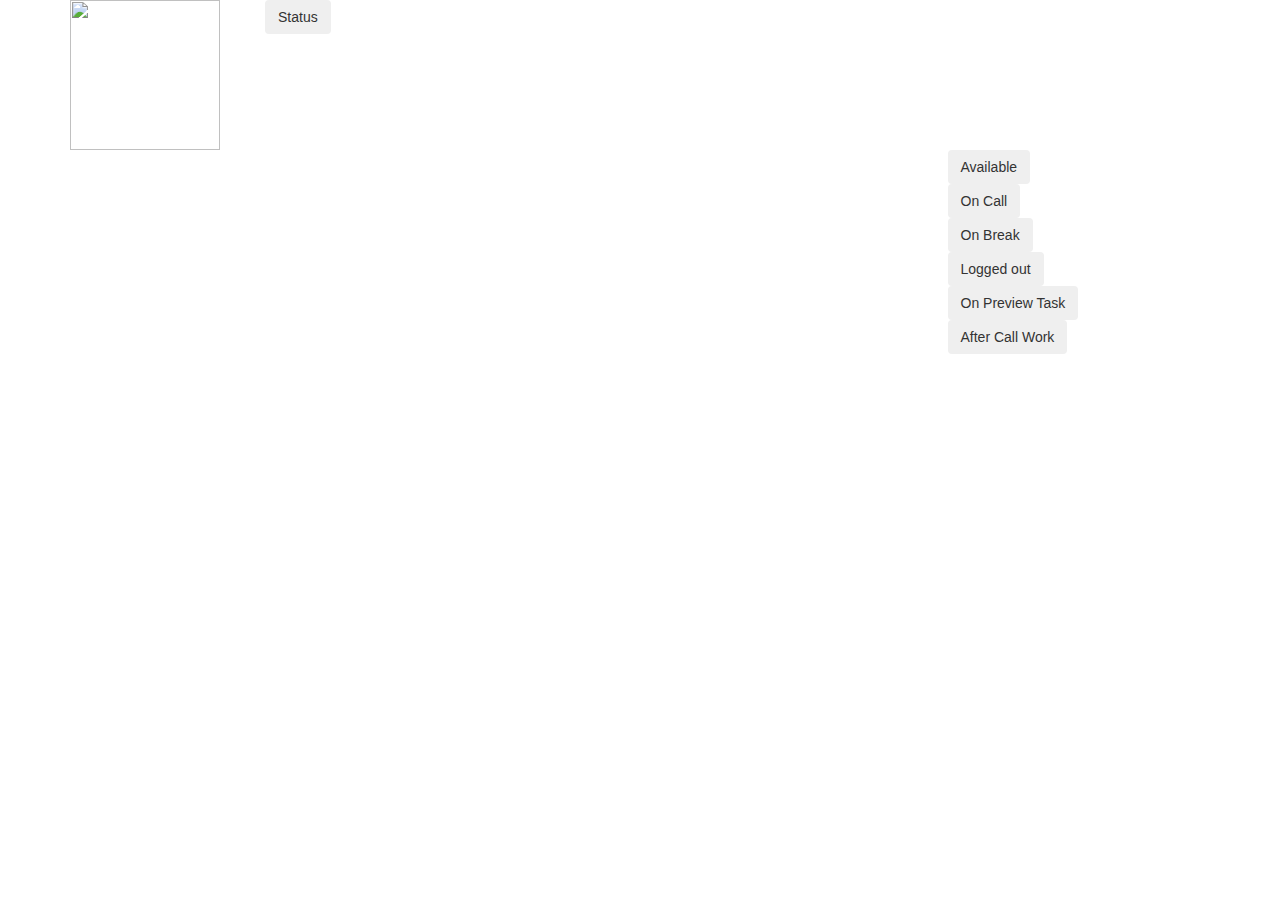
==== index.html @ 841f8848 "Add files via upload" ====
<html>
    <head>
        <title>Page 2</title>
        
        
        <!-- Latest compiled and minified CSS -->
        <link rel="stylesheet" href="https://maxcdn.bootstrapcdn.com/bootstrap/3.4.1/css/bootstrap.min.css">

        <link rel="stylesheet" href="styles.css">
    </head>

    <body>
        <div class="container">

          <div class="row header">
            <div class="col-lg-2">
              <img src="logo.svg" width="150px" height="auto"/>
            </div>
            <div class="col-lg-10">
              <button class="btn status">Status</button>
            </div>
          </div>

            <div class="row">
                <div class="col-sm-9">

<div class="grid-container">
  <div class="item">
    <div class="circle">

    </div>
    <p class="label">1234</p>
  </div>
  <div class="item">
    <div class="circle">

    </div>
    <p class="label">1234</p>
  </div>
  <div class="item">
    <div class="circle">

    </div>
    <p class="label">1234</p>
  </div>
  <div class="item">
    <div class="circle">

    </div>
    <p class="label">1234</p>
  </div>
  <div class="item">
    <div class="circle">

    </div>
    <p class="label">1234</p>
  </div>
  <div class="item">
    <div class="circle">

    </div>
    <p class="label">1234</p>
  </div>
  <div class="item">
    <div class="circle">

    </div>
    <p class="label">1234</p>
  </div>
  <div class="item">
    <div class="circle">

    </div>
    <p class="label">1234</p>
  </div>
  <div class="item">
    <div class="circle">

    </div>
    <p class="label">1234</p>
  </div>

  <div class="item">
    <div class="circle">

    </div>
    <p class="label">1234</p>
  </div>
  <div class="item">
    <div class="circle">

    </div>
    <p class="label">1234</p>
  </div>
  <div class="item">
    <div class="circle">

    </div>
    <p class="label">1234</p>
  </div>
  <div class="item">
    <div class="circle">

    </div>
    <p class="label">1234</p>
  </div>
  <div class="item">
    <div class="circle">

    </div>
    <p class="label">1234</p>
  </div>
  <div class="item">
    <div class="circle">

    </div>
    <p class="label">1234</p>
  </div>
  <div class="item">
    <div class="circle">

    </div>
    <p class="label">1234</p>
  </div>
  <div class="item">
    <div class="circle">

    </div>
    <p class="label">1234</p>
  </div>
  <div class="item">
    <div class="circle">

    </div>
    <p class="label">1234</p>
  </div>

  <div class="item">
    <div class="circle">

    </div>
    <p class="label">1234</p>
  </div>
  <div class="item">
    <div class="circle">

    </div>
    <p class="label">1234</p>
  </div>
  <div class="item">
    <div class="circle">

    </div>
    <p class="label">1234</p>
  </div>
  <div class="item">
    <div class="circle">

    </div>
    <p class="label">1234</p>
  </div>
  <div class="item">
    <div class="circle">

    </div>
    <p class="label">1234</p>
  </div>
  <div class="item">
    <div class="circle">

    </div>
    <p class="label">1234</p>
  </div>
  <div class="item">
    <div class="circle">

    </div>
    <p class="label">1234</p>
  </div>
  <div class="item">
    <div class="circle">

    </div>
    <p class="label">1234</p>
  </div>
  <div class="item">
    <div class="circle">

    </div>
    <p class="label">1234</p>
  </div>

  <div class="item">
    <div class="circle">

    </div>
    <p class="label">1234</p>
  </div>
  <div class="item">
    <div class="circle">

    </div>
    <p class="label">1234</p>
  </div>
  <div class="item">
    <div class="circle">

    </div>
    <p class="label">1234</p>
  </div>
  <div class="item">
    <div class="circle">

    </div>
    <p class="label">1234</p>
  </div>
  <div class="item">
    <div class="circle">

    </div>
    <p class="label">1234</p>
  </div>
  <div class="item">
    <div class="circle">

    </div>
    <p class="label">1234</p>
  </div>
  <div class="item">
    <div class="circle">

    </div>
    <p class="label">1234</p>
  </div>
  <div class="item">
    <div class="circle">

    </div>
    <p class="label">1234</p>
  </div>
  <div class="item">
    <div class="circle">

    </div>
    <p class="label">1234</p>
  </div>

  <div class="item">
    <div class="circle">

    </div>
    <p class="label">1234</p>
  </div>
  <div class="item">
    <div class="circle">

    </div>
    <p class="label">1234</p>
  </div>
  <div class="item">
    <div class="circle">

    </div>
    <p class="label">1234</p>
  </div>
  <div class="item">
    <div class="circle">

    </div>
    <p class="label">1234</p>
  </div>
  <div class="item">
    <div class="circle">

    </div>
    <p class="label">1234</p>
  </div>
  <div class="item">
    <div class="circle">

    </div>
    <p class="label">1234</p>
  </div>
  <div class="item">
    <div class="circle">

    </div>
    <p class="label">1234</p>
  </div>
  <div class="item">
    <div class="circle">

    </div>
    <p class="label">1234</p>
  </div>
  <div class="item">
    <div class="circle">

    </div>
    <p class="label">1234</p>
  </div>
</div>
                </div>
                <div class="col-sm-3" >
                    <div class="btn-box">
                        <div class="rect"></div>
                        <button class="btn green">Available</button>
                    </div>
                    <div class="btn-box">
                        <div class="rect-pressed"></div>
                        <button class="btn red">On Call</button>
                    </div>
                    <div class="btn-box">
                        <div class="rect"></div>
                        <button class="btn yellow">On Break</button>
                    </div>
                    <div class="btn-box">
                        <div class="rect"></div>
                        <button class="btn black">Logged out</button>
                    </div>
                    <div class="btn-box">
                        <div class="rect"></div>
                        <button class="btn blue">On Preview Task</button>
                    </div>
                    <div class="btn-box">
                        <div class="rect"></div>
                        <button class="btn pink">After Call Work</button>
                    </div>
                </div>
            </div>
        </div>
    </body>
</html>
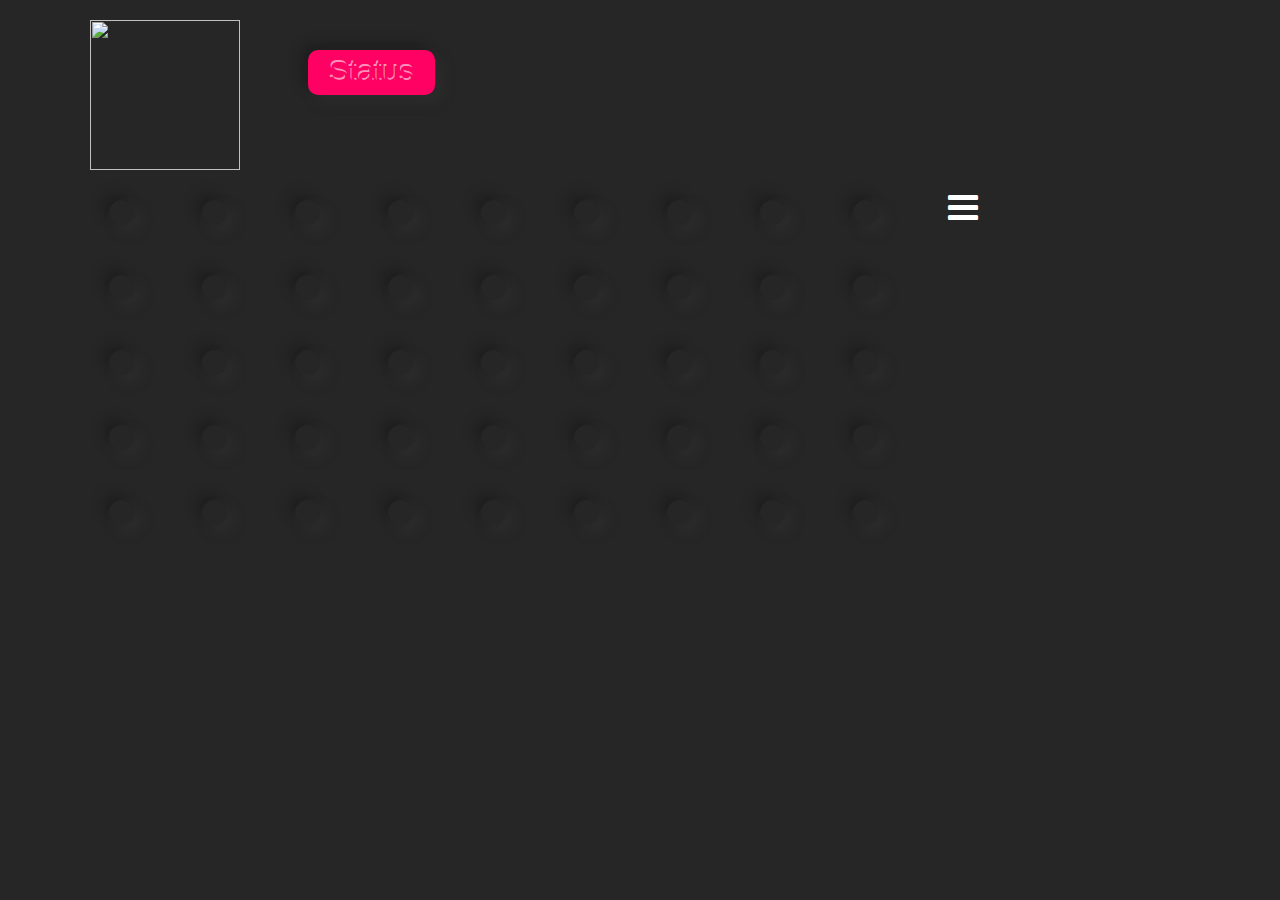
==== commit 050782ad: "Merge branch 'main' of https://github.com/ericjiang255/Team-Blue" ====
--- a/index.html
+++ b/index.html
@@ -5,7 +5,8 @@
         
         <!-- Latest compiled and minified CSS -->
         <link rel="stylesheet" href="https://maxcdn.bootstrapcdn.com/bootstrap/3.4.1/css/bootstrap.min.css">
-
+        <!-- Load an icon library to show a hamburger menu (bars) on small screens -->
+        <link rel="stylesheet" href="https://cdnjs.cloudflare.com/ajax/libs/font-awesome/4.7.0/css/font-awesome.min.css">
         <link rel="stylesheet" href="styles.css">
     </head>
 
@@ -302,6 +303,10 @@
 </div>
                 </div>
                 <div class="col-sm-3" >
+                  <a href="javascript:void(0);" class="hamburgerIcon" >
+                    <i class="fa fa-bars"></i>
+                  </a>
+                  <div id="menu" class="menu">    
                     <div class="btn-box">
                         <div class="rect"></div>
                         <button class="btn green">Available</button>
@@ -326,6 +331,7 @@
                         <div class="rect"></div>
                         <button class="btn pink">After Call Work</button>
                     </div>
+                  </div>
                 </div>
             </div>
         </div>
--- a/styles.css
+++ b/styles.css
@@ -0,0 +1,155 @@
+body {
+    background: #262626;
+}
+
+.grid-container {
+    display: grid;
+    grid-template-columns: repeat(auto-fit, minmax(80px, 1fr));
+    grid-gap: 10px;
+    padding: 10px;
+  }
+
+  .item {
+    min-width: 50px;
+    text-align:center;
+    margin-bottom: 30px;
+  }
+
+  .label {
+    color:#eeedfa;
+    text-shadow: #9d99c2 1px 2px;
+    font-size: 20px;
+    display: none;
+  }
+
+  .item:hover {
+    margin-bottom: 0px;
+  }
+
+  .item:hover .label{
+    display: block;
+  }
+
+  .circle {
+    margin-left: auto;
+    margin-right: auto;
+    margin-bottom: 10px;
+    width:25px;
+    height: 25px;
+    border-radius: 50%;
+    background: #262626;
+    box-shadow:  7px 7px 14px rgba(58, 58, 58, 0.3),
+             -7px -7px 14px rgba(0,0,0,.2);           
+  }
+
+  .btn-box .btn {
+    border-radius: 50px;
+    padding-left:20px;
+    padding-right:20px;
+    text-shadow: #ffffff96 -1px -1px;
+    font-size: 20px;
+  }
+
+  .rect {
+    width: 30px;
+    height:30px;
+	  background: #262626;
+	  border-radius: 5px;
+	  box-shadow: inset -3px -3px 5px rgba(58, 58, 58, 0.3), inset 10px 5px 10px rgba(0,0,0,.2);
+    /* box-shadow:  7px 7px 14px rgba(58, 58, 58, 0.3),
+             -7px -7px 14px rgba(0,0,0,.2);  */
+    display: inline-block;
+    vertical-align: middle;
+    margin-right:10px;
+  }
+
+  .rect-pressed {
+    width: 30px;
+    height:30px;
+	  background: #262626;
+    display: inline-block;
+    vertical-align: middle;
+    margin-right:10px;
+    border-radius: 5px;
+	  box-shadow: inset -3px -3px 7px rgba(58, 58, 58, 0.3), inset 3px 3px 5px rgba(0,0,0,.2);
+  }
+
+  .btn-box {
+    margin:15px 0px;
+  }
+
+  .btn.status {
+    border-radius: 10px;
+    padding: 0px 20px;
+    text-shadow: #ffffff96 -1px -2px;
+    font-size: 30px;
+    background-color: #ff0063;
+    color:#ff0063;
+    box-shadow:  7px 7px 14px rgba(58, 58, 58, 0.3),
+             -7px -7px 14px rgba(0,0,0,.2);     
+    /* box-shadow: 3px 2px 10px #a8a8a8; */
+    margin:30px;
+  }
+
+  .green {
+    background-color: #008f2d;
+    color:#008f2d;
+    box-shadow: 3px 2px 10px #008f2d;
+  }
+  .red {
+    background-color: #fc000d;
+    color:#fc000d;
+    box-shadow: 3px 2px 10px #fc000d;
+  }
+  .yellow {
+    background-color: #ecaf00;
+    color:#ecaf00;
+    box-shadow: 3px 2px 10px #ecaf00;
+  }
+  .black {
+    background-color: #000000;
+    color:#000000;
+    box-shadow: 3px 2px 10px #000000;
+  }
+  .blue {
+    background-color: #6297be;
+    color:#6297be;
+    box-shadow: 3px 2px 10px #6297be;
+  }
+  .pink {
+    background-color: #eb2f89;
+    color:#eb2f89;
+    box-shadow: 3px 2px 10px #eb2f89;
+  }
+
+  .header {
+    padding:20px;
+  }
+
+  .hamburgerIcon {
+    color:white;
+    font-size:35px;
+  }
+
+  .hamburgerIcon:focus + .menu {
+    
+    opacity: 1;
+    
+  }
+
+  .menu {
+    -webkit-transition: -webkit-transform 1s;
+    transition: transform 1s;
+    opacity: 0;
+    -moz-transition: opacity 0.4s ease-in-out;
+    -o-transition: opacity 0.4s ease-in-out;
+    -webkit-transition: opacity 0.4s ease-in-out;
+    transition: opacity 0.4s ease-in-out;
+  }
+
+  .active-menu {
+    
+    display: block;
+  }
+
+  